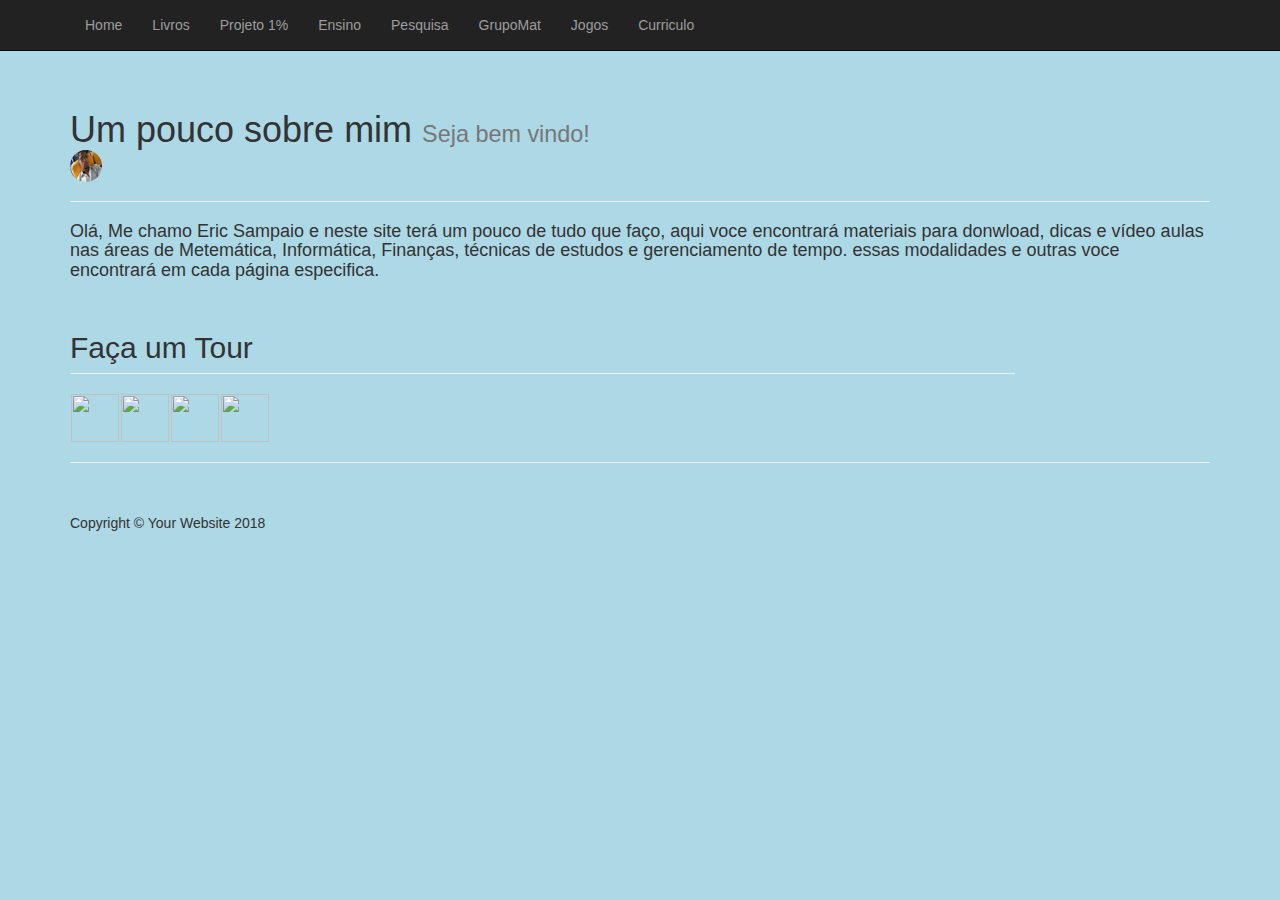
==== index.html @ ce9695a7 "atualizaçao" ====
<!DOCTYPE html>
<html lang="en">

<head>
    <!-- Testeeee-->
    <meta charset="utf-8">
    <meta http-equiv="X-UA-Compatible" content="IE=edge">
    <meta name="viewport" content="width=device-width, initial-scale=1">
    <meta name="description" content="Minha página pessoal">
    <meta name="author" content="Eric dos Santos Sampaio">
    <meta name="keywords" content="Livros,Curriculo,Projeto,Desafio,Ensino,Matemática,Pesquisa">

    <title>Meu Canto - Home</title>

    <!-- Bootstrap Core CSS -->
    <link href="css/bootstrap.min.css" rel="stylesheet">

    <!-- Custom CSS -->
    <link href="css/round-about.css" rel="stylesheet">

    <!-- HTML5 Shim and Respond.js IE8 support of HTML5 elements and media queries -->
    <!-- WARNING: Respond.js doesn't work if you view the page via file:// -->
    <!--[if lt IE 9]>
        <script src="https://oss.maxcdn.com/libs/html5shiv/3.7.0/html5shiv.js"></script>
        <script src="https://oss.maxcdn.com/libs/respond.js/1.4.2/respond.min.js"></script>
    <![endif]-->

    <!-- GOOGLE ADSENSE-->
    <script async src="//pagead2.googlesyndication.com/pagead/js/adsbygoogle.js"></script>
        <script>
      (adsbygoogle = window.adsbygoogle || []).push({
        google_ad_client: "ca-pub-9714707391725123",
        enable_page_level_ads: true
      });
    </script>

    <!-- GOOGLE ANALYTICS-->
    <script>
      (function(i,s,o,g,r,a,m){i['GoogleAnalyticsObject']=r;i[r]=i[r]||function(){
          (i[r].q=i[r].q||[]).push(arguments)},i[r].l=1*new Date();a=s.createElement(o),
          m=s.getElementsByTagName(o)[0];a.async=1;a.src=g;m.parentNode.insertBefore(a,m)
      })(window,document,'script','https://www.google-analytics.com/analytics.js','ga');

      ga('create', 'UA-99661282-1', 'auto');
      ga('send', 'pageview');

  </script>
</head>

<body>

    <!-- Navigation -->
    <nav class="navbar navbar-inverse navbar-fixed-top" role="navigation">
        <div class="container">
            <!-- Brand and toggle get grouped for better mobile display -->
            <div class="navbar-header">
                <button type="button" class="navbar-toggle" data-toggle="collapse" data-target="#bs-example-navbar-collapse-1">
                    <span class="sr-only">Toggle navigation</span>
                    <span class="icon-bar"></span>
                    <span class="icon-bar"></span>
                    <span class="icon-bar"></span>
                </button> 
            </div>
            <!-- Collect the nav links, forms, and other content for toggling -->
            <div class="collapse navbar-collapse" id="bs-example-navbar-collapse-1">
                <ul class="nav navbar-nav">
                    <li>
                        <a href="index.html">Home</a>
                    </li>
                    <li>
                        <a href="livros.html">Livros</a>
                    </li>
                    <li>
                        <a href="projeto1.html">Projeto 1%</a>
                    </li>
                    <li>
                        <a href="ensino.html">Ensino</a>
                    </li>
                    <li>
                        <a href="pesquisa.html">Pesquisa</a>
                    </li>
                    <li>
                        <a href="grupomat.html">GrupoMat</a>
                    </li>
                    <li>
                        <a href="jogos.html">Jogos</a>
                    </li>
                    <li>
                        <a href="http://lattes.cnpq.br/3127448050739421" target="_blank">Curriculo</a>
                    </li>
                    
                </ul>
            </div>
            <!-- /.navbar-collapse -->
        </div>
        <!-- /.container -->
    </nav>

    <!-- Page Content -->
    <div class="container">

        <!-- Introduction Row -->
        <div class="row">
            <div class="col-lg-12">

                <h1 class="page-header">Um pouco sobre mim
                    <small>Seja bem vindo!</small>
                     <a id="img-topo" href="#" ><img class="img-circle img-responsive " src="icons/eu.ico" alt="" ></a>
                     <p><h4> Olá, Me chamo Eric Sampaio e neste site terá um pouco de tudo que faço, aqui voce encontrará materiais para donwload, dicas e vídeo aulas nas áreas de Metemática, Informática, Finanças, técnicas de estudos e gerenciamento de tempo. essas modalidades e outras voce encontrará em cada página especifica. </h4></p>
                </h1>
            </div>
        </div>

        <!-- Team Members Row -->
        <div class="row">
            <div class="col-lg-10">
                <h2 class="page-header">Faça um Tour</h2>
            </div>
            <div class="col-lg-3 col-sm-3 text-center imagem1">
               <a href="livros.html"><img class="img-circle img-responsive img-center" src="img/livro.jpg" alt=""></a>
               <h3>Livros</h3>
            <div class="col-md-12"></div>
            <h5>Minhas aventuras por conhecimento</h5>
        </div>
        <div class="col-lg-3 col-sm-4 text-center imagem1">
            <a href="http://lattes.cnpq.br/3127448050739421" target="_blank"><img class="img-circle img-responsive img-center" src="img/curriculo.jpg" alt=""></a>
            <h3>Curriculo
                <small>Minhas aventuras por conhecimento</small>
            </h3>
            <p>Por onde andei e onde estou</p>
        </div>
        <div class="col-lg-3 col-sm-4 text-center imagem1">
            <a href="ensino.html"><img class="img-circle img-responsive img-center"  src="img/ensino.jpg" alt=""></a>
             <h3> Ensino 
                <small>Faço o que gosto</small>
             </h3>
        </div>

        
        <div class="col-lg-3 col-sm-4 text-center imagem1">
            <a href="projeto1.html"><img class="img-circle img-responsive img-center" src="img/projeto.jpg" alt=""> </a>
            <h3>Projeto 1%
                <small>Todo Dia</small>
            </h3>
        </div>
        
        <div class="col-lg-3 col-sm-4 text-center imagem1">
           <a href="pesquisa.html"><img class="img-circle img-responsive img-center" src="img/pesquisa.jpg" alt=""></a>
            <h3>Pesquisa
            <small>Areas de atuação e interesse</small>
            </h3>
        <p> Teste Teste Teste</p>
        </div>
    <div class="col-lg-3 col-sm-4 text-center imagem1">
        <a href="grupomat.html"><img class="img-circle img-responsive img-center" src="img/GrupoEstudos.jpg" alt=""></a>
        <h3>GrupoMat
            <small>Grupos de estudos</small>
        </h3>
        <p>Grupo de estudos voltado pesquisas e resolução de problemas, avançados de matemática </p>
    </div>
    <div class="col-lg-3 col-sm-4 text-center imagem1">
        <a href="jogos.html"><img class="img-circle img-responsive img-center" src="img/jogo.jpg" alt=""></a>
        <h3>Jogos
            <small>Lazer inteligente</small>
        </h3>
        <p>Não é banda de rock, mas vale um bate cabeça. Jogos que alem de ser divertidos são classificados como jogos NP-Difíceis</p>
    </div>
</div>
<!-- Incoes para as redes sociais-->
<table style="text-align: center; width: 200px;" border="0"
cellpadding="0" cellspacing="0">
<tbody>
    <tr>
        <td style="text-align: center;" valign="undefined"><a
            href="https://www.facebook.com/eric.sampaio.12" target="_blank"><img
            style="border: 0px solid ; width: 48px; height: 48px;" alt=""
            src="http://2.bp.blogspot.com/-SIrSFw1CCKo/UY6S-QGX9vI/AAAAAAAAMjI/f2_7ketY_PM/s1600/EspacoBlo
            g.com_Facebook.png" title="Facebook" /></a ></td>

            <td style="text-align: center;" valign="undefined"><a
                href="https://plus.google.com/u/0/116242160186999825532" target="_blank"><img
                style="border: 0px solid ; width: 48px; height: 48px;" alt=""
                src="http://2.bp.blogspot.com/-qR_d11PvL_s/UY6S-dcNVwI/AAAAAAAAMjM/ejHqza42_cQ/s1600/EspacoBlo
                g.com_Google.png" title="Google +" /></a></td>

                <td style="text-align: center;" valign="undefined"><a
                    href="https://www.youtube.com/channel/UC1QZaSZ5Ortv-9ZoWWbcxJw?view_as=subscriber" target="_blank"><img
                    style="border: 0px solid ; width: 48px; height: 48px;" alt=""
                    src="http://1.bp.blogspot.com/-ErkiA-PD5OE/UY6S_OTb_tI/AAAAAAAAMjY/B2U7rTB1KeQ/s1600/EspacoBlo
                    g.com_YouTube.png" title="YouTube" /></a></td>

                    <td style="text-align: center;" valign="undefined"><a href="https://www.instagram.com/sampaio_eric/" target="_blank"><img style="border: 0px solid ; width: 48px; height: 48px;" alt=""
                        src="http://2.bp.blogspot.com/-wqJnLb4FiKg/UY6S-QTJguI/AAAAAAAAMjQ/pydTjXT1SqY/s1600/EspacoBlo
                        g.com_Instagram.png"
                        title="Instagram" /></a
                        ></td>
                    </tr>
                </tbody>
            </table>
            <hr>
            <script type="text/javascript" src="https://counter3.fcs.ovh/private/counter.js?c=43qx4jrx44xwd2ra1h54sspr3z35srg9"></script>
            <noscript><img src="https://counter3.fcs.ovh/private/webcontadores.php?c=43qx4jrx44xwd2ra1h54sspr3z35srg9" border="0" title="contador de visitas html" alt="contador de visitas html"></a></noscript>

            <!-- Footer -->
            <footer>
                <div class="row">
                    <div class="col-lg-12">
                        <p>Copyright &copy; Your Website 2018</p>
                    </div>
                    <!-- /.col-lg-12 -->
                </div>
                <!-- /.row -->
            </footer>

        </div>
        <!-- /.container -->

        <!-- jQuery -->
        <script src="js/jquery.js"></script>

        <!-- Bootstrap Core JavaScript -->
        <script src="js/bootstrap.min.js"></script>

        <script src="js/main.js"></script>
        <script>
            $(document).ready(function(){
                $('[data-toggle="popover"]').popover(
                    {
                        html:true,
                        template:'<div class="popover" role="tooltip"><div class="arrow"></div><h3 class="popover-title"></h3><div class="popover-content " style="width:300px;" ></div></div>'

                    });   
            });
        </script>

    </body>

    </html>
---- css/round-about.css ----
/*!
 * Start Bootstrap - Round About (http://startbootstrap.com/)
 * Copyright 2013-2016 Start Bootstrap
 * Licensed under MIT (https://github.com/BlackrockDigital/startbootstrap/blob/gh-pages/LICENSE)
 */

body {
    padding-top: 70px; /* Required padding for .navbar-fixed-top. Remove if using .navbar-static-top. Change if height of navigation changes. */
    background-color: lightblue;
}

.area {
    
}
.imagem1{
    display: none;
}

.img-center {
	margin: 0 auto;
    padding-bottom: 1px;
}

footer {
    margin: 50px 0;
}
.hide-bullets {
    list-style:none;
    margin-left: -40px;
    margin-top:20px;
}

.thumbnail {
    padding: 0;
}

.carousel-inner>.item>img, .carousel-inner>.item>a>img {
    width: 100%;
}
 li a#img-topo{
    padding-top: 10px;
    padding-bottom: 10px;
}

a.titulo{
    color: #333 !important;
    text-decoration: none;
    font-size: 24px;
    font-family: inherit;
    font-weight: 500;
    line-height: 1.1;

}

.row-artigo {
    font-size: 24px;
    text-decoration: blue !important;
}
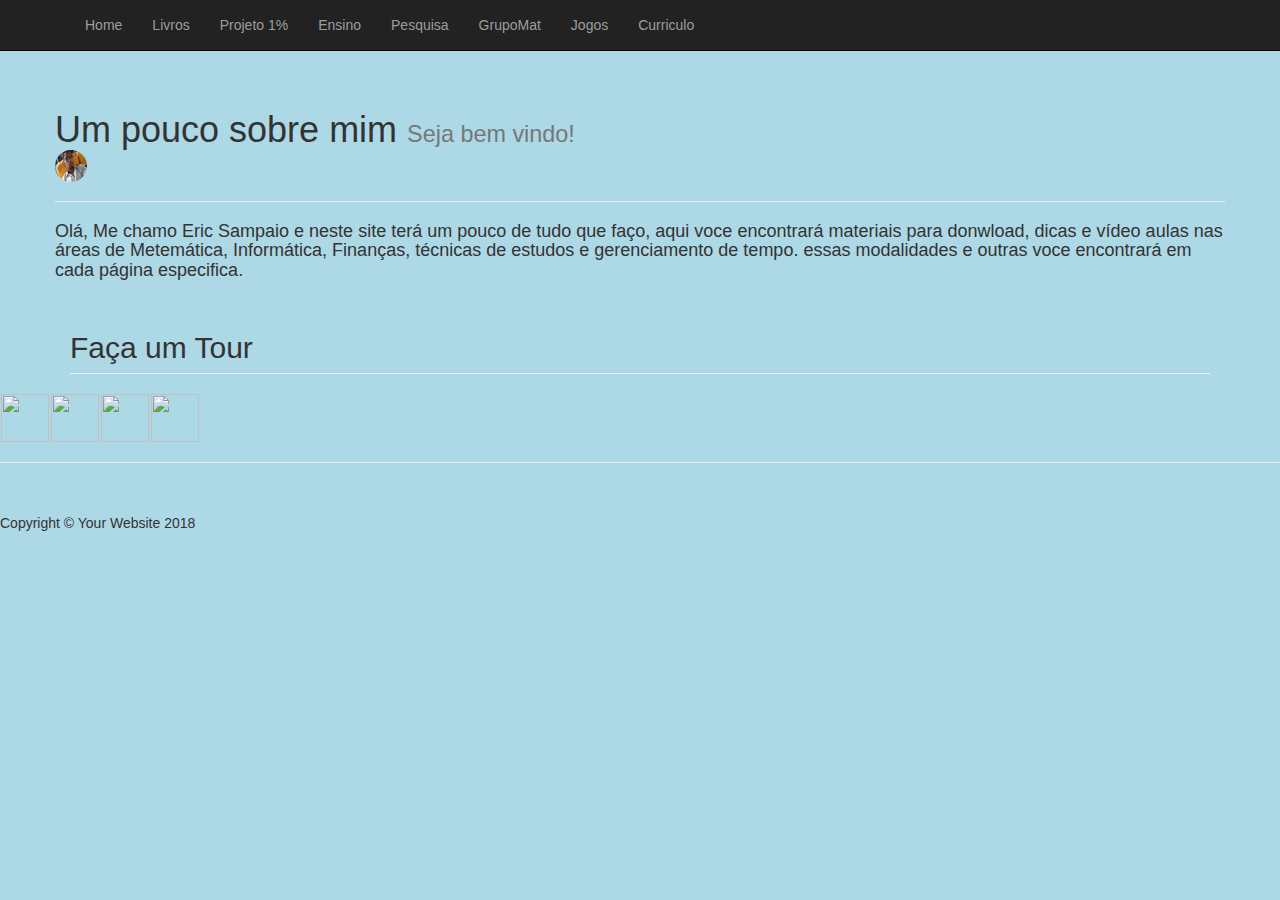
==== commit 638c9391: "Atualização" ====
--- a/index.html
+++ b/index.html
@@ -2,7 +2,6 @@
 <html lang="en">
 
 <head>
-    <!-- Testeeee-->
     <meta charset="utf-8">
     <meta http-equiv="X-UA-Compatible" content="IE=edge">
     <meta name="viewport" content="width=device-width, initial-scale=1">
@@ -28,8 +27,7 @@
     <!-- GOOGLE ADSENSE-->
     <script async src="//pagead2.googlesyndication.com/pagead/js/adsbygoogle.js"></script>
         <script>
-      (adsbygoogle = window.adsbygoogle || []).push({
-        google_ad_client: "ca-pub-9714707391725123",
+      (adsbygoogle = window.adsbygoogle || []).push({google_ad_client: "ca-pub-9714707391725123",
         enable_page_level_ads: true
       });
     </script>
@@ -48,7 +46,6 @@
 </head>
 
 <body>
-
     <!-- Navigation -->
     <nav class="navbar navbar-inverse navbar-fixed-top" role="navigation">
         <div class="container">
@@ -100,8 +97,8 @@
     <div class="container">
 
         <!-- Introduction Row -->
-        <div class="row">
-            <div class="col-lg-12">
+        <div class="row ">
+            <div class="col">
 
                 <h1 class="page-header">Um pouco sobre mim
                     <small>Seja bem vindo!</small>
@@ -112,61 +109,60 @@
         </div>
 
         <!-- Team Members Row -->
-        <div class="row">
-            <div class="col-lg-10">
+        <div class="" s="row">
                 <h2 class="page-header">Faça um Tour</h2>
+                <div class="col col-lg-3 col-sm-3 text-center imagem1">
+                   <a href="livros.html"><img class="img-circle img-responsive img-center" src="img/livro.jpg" alt=""></a>
+                   <h3>Livros</h3>
+                   <h5>Minhas aventuras por conhecimento</h5>
+                </div>
+
+            <!-- FIMMMM -->        
+            <div class="col col-lg-3 col-sm-3 text-center imagem1">
+                <a href="http://lattes.cnpq.br/3127448050739421" target="_blank"><img class="img-circle img-responsive img-center" src="img/curriculo.jpg" alt=""></a>
+                <h3>Curriculo
+                    <small>Minhas aventuras por conhecimento</small>
+                </h3>
+                <p>Por onde andei e onde estou</p>
             </div>
             <div class="col-lg-3 col-sm-3 text-center imagem1">
-               <a href="livros.html"><img class="img-circle img-responsive img-center" src="img/livro.jpg" alt=""></a>
-               <h3>Livros</h3>
-            <div class="col-md-12"></div>
-            <h5>Minhas aventuras por conhecimento</h5>
-        </div>
-        <div class="col-lg-3 col-sm-4 text-center imagem1">
-            <a href="http://lattes.cnpq.br/3127448050739421" target="_blank"><img class="img-circle img-responsive img-center" src="img/curriculo.jpg" alt=""></a>
-            <h3>Curriculo
-                <small>Minhas aventuras por conhecimento</small>
-            </h3>
-            <p>Por onde andei e onde estou</p>
-        </div>
-        <div class="col-lg-3 col-sm-4 text-center imagem1">
-            <a href="ensino.html"><img class="img-circle img-responsive img-center"  src="img/ensino.jpg" alt=""></a>
-             <h3> Ensino 
-                <small>Faço o que gosto</small>
-             </h3>
-        </div>
-
-        
+                <a href="ensino.html"><img class="img-circle img-responsive img-center"  src="img/ensino.jpg" alt=""></a>
+                 <h3> Ensino 
+                    <small>Faço o que gosto</small>
+                 </h3>
+            </div>
+        </div> 
+        <!--
         <div class="col-lg-3 col-sm-4 text-center imagem1">
             <a href="projeto1.html"><img class="img-circle img-responsive img-center" src="img/projeto.jpg" alt=""> </a>
             <h3>Projeto 1%
                 <small>Todo Dia</small>
             </h3>
         </div>
-        
-        <div class="col-lg-3 col-sm-4 text-center imagem1">
+        -->
+        <div class="col-lg-3 col-sm-3 text-center imagem1">
            <a href="pesquisa.html"><img class="img-circle img-responsive img-center" src="img/pesquisa.jpg" alt=""></a>
             <h3>Pesquisa
             <small>Areas de atuação e interesse</small>
             </h3>
-        <p> Teste Teste Teste</p>
-        </div>
-    <div class="col-lg-3 col-sm-4 text-center imagem1">
-        <a href="grupomat.html"><img class="img-circle img-responsive img-center" src="img/GrupoEstudos.jpg" alt=""></a>
-        <h3>GrupoMat
-            <small>Grupos de estudos</small>
-        </h3>
-        <p>Grupo de estudos voltado pesquisas e resolução de problemas, avançados de matemática </p>
+            <p> Teste Teste Teste</p>
+        </div>
+        <div class="col-lg-3 col-sm-3 text-center imagem1">
+            <a href="grupomat.html"><img class="img-circle img-responsive img-center" src="img/GrupoEstudos.jpg" alt=""></a>
+            <h3>GrupoMat
+                <small>Grupos de estudos</small>
+            </h3>
+            <p>Grupo de estudos voltado pesquisas e resolução de problemas, avançados de matemática </p>
+        </div>
+        <div class="col-lg-3 col-sm-3 text-center imagem1">
+            <a href="jogos.html"><img class="img-circle img-responsive img-center" src="img/jogo.jpg" alt=""></a>
+            <h3>Jogos
+                <small>Lazer inteligente</small>
+            </h3>
+            <p>Não é banda de rock, mas vale um bate cabeça. Jogos que alem de ser divertidos são classificados como jogos NP-Difíceis</p>
+        </div>
     </div>
-    <div class="col-lg-3 col-sm-4 text-center imagem1">
-        <a href="jogos.html"><img class="img-circle img-responsive img-center" src="img/jogo.jpg" alt=""></a>
-        <h3>Jogos
-            <small>Lazer inteligente</small>
-        </h3>
-        <p>Não é banda de rock, mas vale um bate cabeça. Jogos que alem de ser divertidos são classificados como jogos NP-Difíceis</p>
-    </div>
-</div>
-<!-- Incoes para as redes sociais-->
+<!-- IcoNes para as redes sociais-->
 <table style="text-align: center; width: 200px;" border="0"
 cellpadding="0" cellspacing="0">
 <tbody>
@@ -204,14 +200,13 @@
             <!-- Footer -->
             <footer>
                 <div class="row">
-                    <div class="col-lg-12">
+                    <div class="col-lg-9">
                         <p>Copyright &copy; Your Website 2018</p>
                     </div>
                     <!-- /.col-lg-12 -->
                 </div>
                 <!-- /.row -->
             </footer>
-
         </div>
         <!-- /.container -->
 
@@ -228,11 +223,8 @@
                     {
                         html:true,
                         template:'<div class="popover" role="tooltip"><div class="arrow"></div><h3 class="popover-title"></h3><div class="popover-content " style="width:300px;" ></div></div>'
-
                     });   
             });
         </script>
-
     </body>
-
     </html>
--- a/css/round-about.css
+++ b/css/round-about.css
@@ -56,4 +56,3 @@
     font-size: 24px;
     text-decoration: blue !important;
 }
-
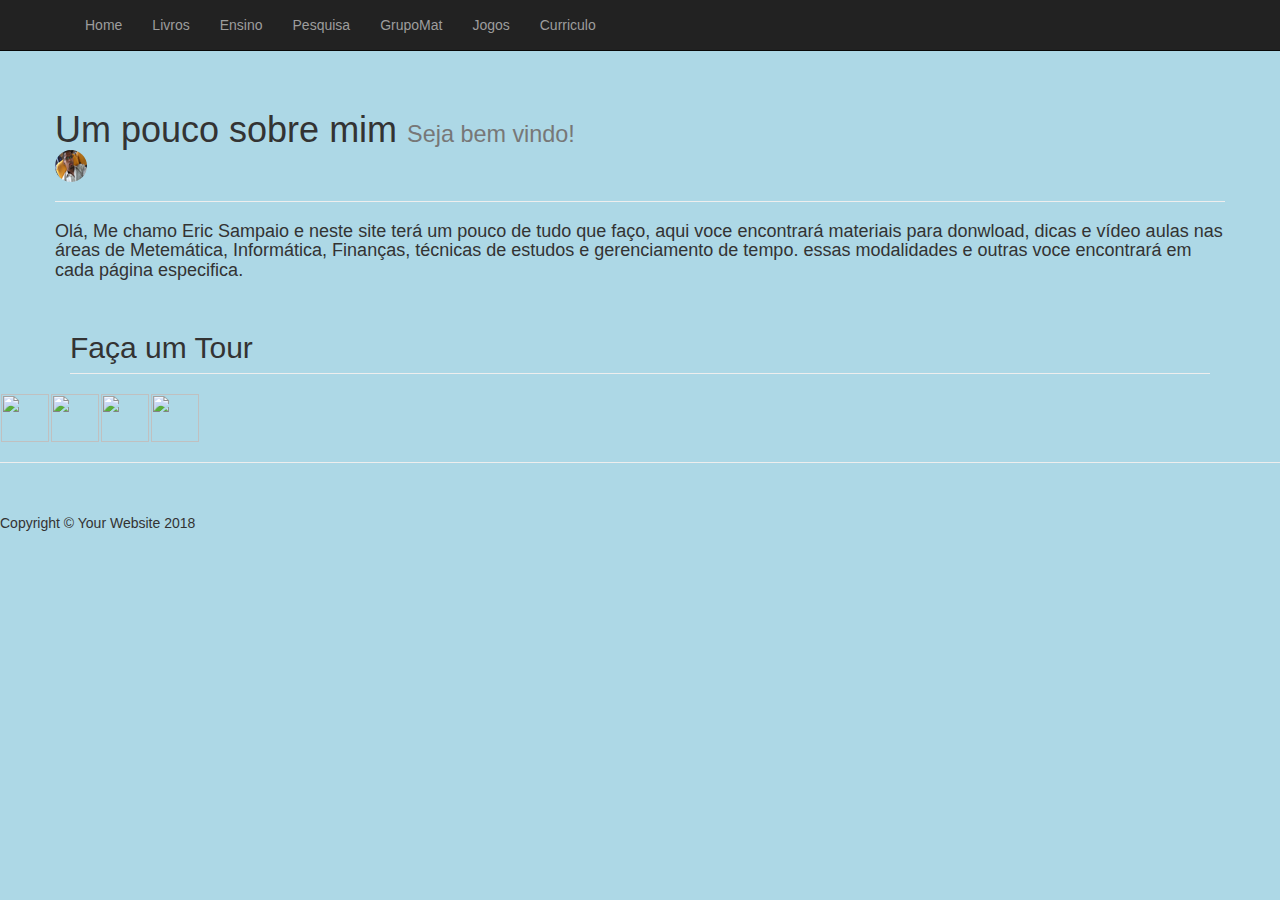
==== commit 2309cdae: "comentando o link do projeto 1%" ====
--- a/index.html
+++ b/index.html
@@ -67,9 +67,9 @@
                     <li>
                         <a href="livros.html">Livros</a>
                     </li>
-                    <li>
+                     <!-- <li>
                         <a href="projeto1.html">Projeto 1%</a>
-                    </li>
+                    </li>-->
                     <li>
                         <a href="ensino.html">Ensino</a>
                     </li>
@@ -99,7 +99,6 @@
         <!-- Introduction Row -->
         <div class="row ">
             <div class="col">
-
                 <h1 class="page-header">Um pouco sobre mim
                     <small>Seja bem vindo!</small>
                      <a id="img-topo" href="#" ><img class="img-circle img-responsive " src="icons/eu.ico" alt="" ></a>
@@ -183,7 +182,7 @@
                     href="https://www.youtube.com/channel/UC1QZaSZ5Ortv-9ZoWWbcxJw?view_as=subscriber" target="_blank"><img
                     style="border: 0px solid ; width: 48px; height: 48px;" alt=""
                     src="http://1.bp.blogspot.com/-ErkiA-PD5OE/UY6S_OTb_tI/AAAAAAAAMjY/B2U7rTB1KeQ/s1600/EspacoBlo
-                    g.com_YouTube.png" title="YouTube" /></a></td>
+                    g.com_YouTube.png" title="YouTube"/></a></td>
 
                     <td style="text-align: center;" valign="undefined"><a href="https://www.instagram.com/sampaio_eric/" target="_blank"><img style="border: 0px solid ; width: 48px; height: 48px;" alt=""
                         src="http://2.bp.blogspot.com/-wqJnLb4FiKg/UY6S-QTJguI/AAAAAAAAMjQ/pydTjXT1SqY/s1600/EspacoBlo
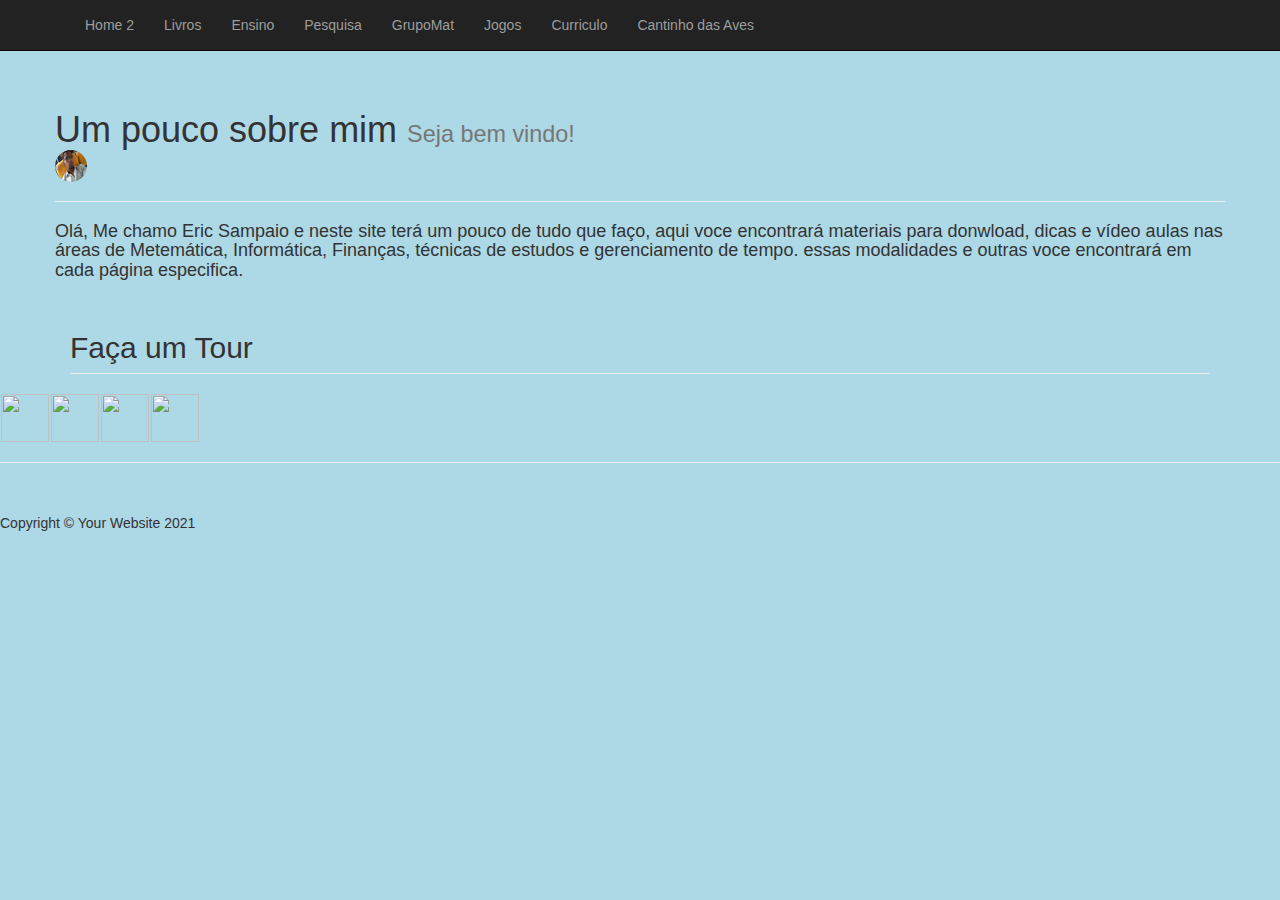
==== commit 36482082: "Atualização" ====
--- a/index.html
+++ b/index.html
@@ -62,14 +62,11 @@
             <div class="collapse navbar-collapse" id="bs-example-navbar-collapse-1">
                 <ul class="nav navbar-nav">
                     <li>
-                        <a href="index.html">Home</a>
+                        <a href="index.html">Home 2</a>
                     </li>
                     <li>
                         <a href="livros.html">Livros</a>
                     </li>
-                     <!-- <li>
-                        <a href="projeto1.html">Projeto 1%</a>
-                    </li>-->
                     <li>
                         <a href="ensino.html">Ensino</a>
                     </li>
@@ -84,6 +81,9 @@
                     </li>
                     <li>
                         <a href="http://lattes.cnpq.br/3127448050739421" target="_blank">Curriculo</a>
+                    </li>
+                    <li>
+                        <a href="CantinhoDasAves.html">Cantinho das Aves</a>
                     </li>
                     
                 </ul>
@@ -131,14 +131,8 @@
                  </h3>
             </div>
         </div> 
-        <!--
-        <div class="col-lg-3 col-sm-4 text-center imagem1">
-            <a href="projeto1.html"><img class="img-circle img-responsive img-center" src="img/projeto.jpg" alt=""> </a>
-            <h3>Projeto 1%
-                <small>Todo Dia</small>
-            </h3>
-        </div>
-        -->
+       
+        
         <div class="col-lg-3 col-sm-3 text-center imagem1">
            <a href="pesquisa.html"><img class="img-circle img-responsive img-center" src="img/pesquisa.jpg" alt=""></a>
             <h3>Pesquisa
@@ -159,6 +153,13 @@
                 <small>Lazer inteligente</small>
             </h3>
             <p>Não é banda de rock, mas vale um bate cabeça. Jogos que alem de ser divertidos são classificados como jogos NP-Difíceis</p>
+        </div>
+         <!-- Cantinho das aves-->
+        <div class="col-lg-3 col-sm-4 text-center imagem1">
+            <a href="CantinhoDasAves.html"><img class="img-circle img-responsive img-center" src="img/CantinhoDasAves.jpg" alt=""> </a>
+            <h3>Cantinho das Aves
+                <small>Conhecendo um pouco sobre calopsitas e periquitos</small>
+            </h3>
         </div>
     </div>
 <!-- IcoNes para as redes sociais-->
@@ -200,7 +201,7 @@
             <footer>
                 <div class="row">
                     <div class="col-lg-9">
-                        <p>Copyright &copy; Your Website 2018</p>
+                        <p>Copyright &copy; Your Website 2021</p>
                     </div>
                     <!-- /.col-lg-12 -->
                 </div>
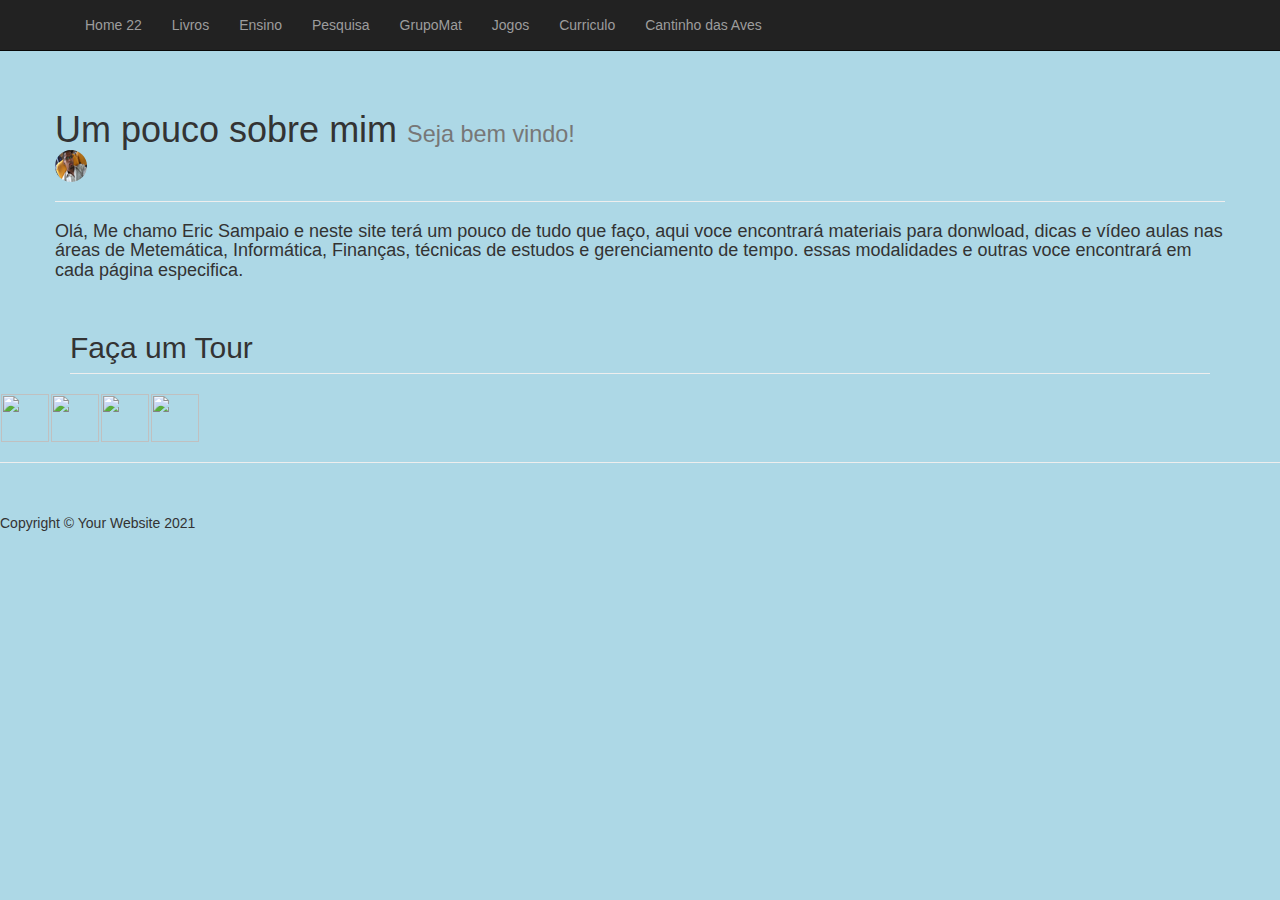
==== commit 3973c935: "atualização index" ====
--- a/index.html
+++ b/index.html
@@ -62,7 +62,7 @@
             <div class="collapse navbar-collapse" id="bs-example-navbar-collapse-1">
                 <ul class="nav navbar-nav">
                     <li>
-                        <a href="index.html">Home 2</a>
+                        <a href="index.html">Home 22</a>
                     </li>
                     <li>
                         <a href="livros.html">Livros</a>
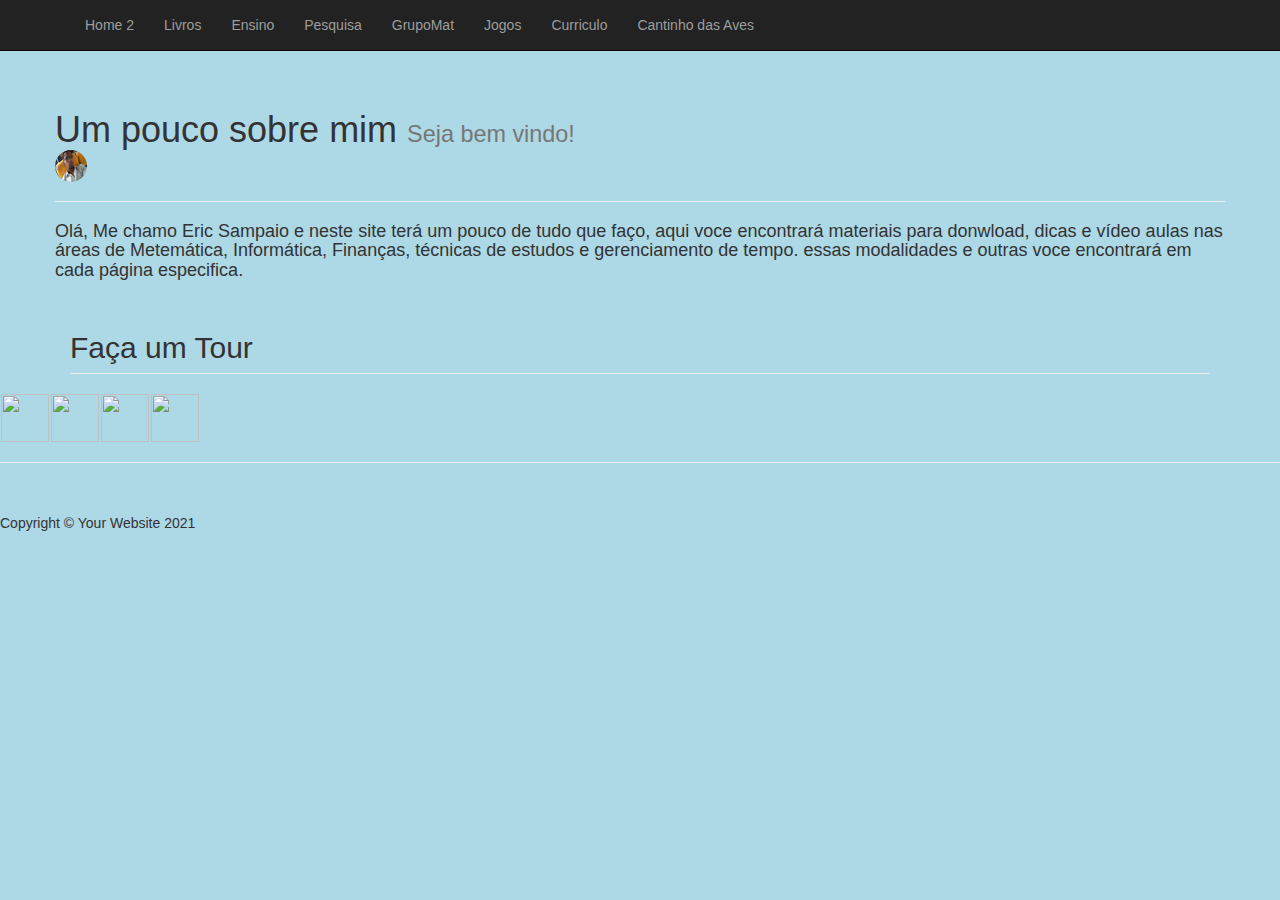
==== commit 7b8d7b3d: "Revert "atualização index"" ====
--- a/index.html
+++ b/index.html
@@ -62,7 +62,7 @@
             <div class="collapse navbar-collapse" id="bs-example-navbar-collapse-1">
                 <ul class="nav navbar-nav">
                     <li>
-                        <a href="index.html">Home 22</a>
+                        <a href="index.html">Home 2</a>
                     </li>
                     <li>
                         <a href="livros.html">Livros</a>
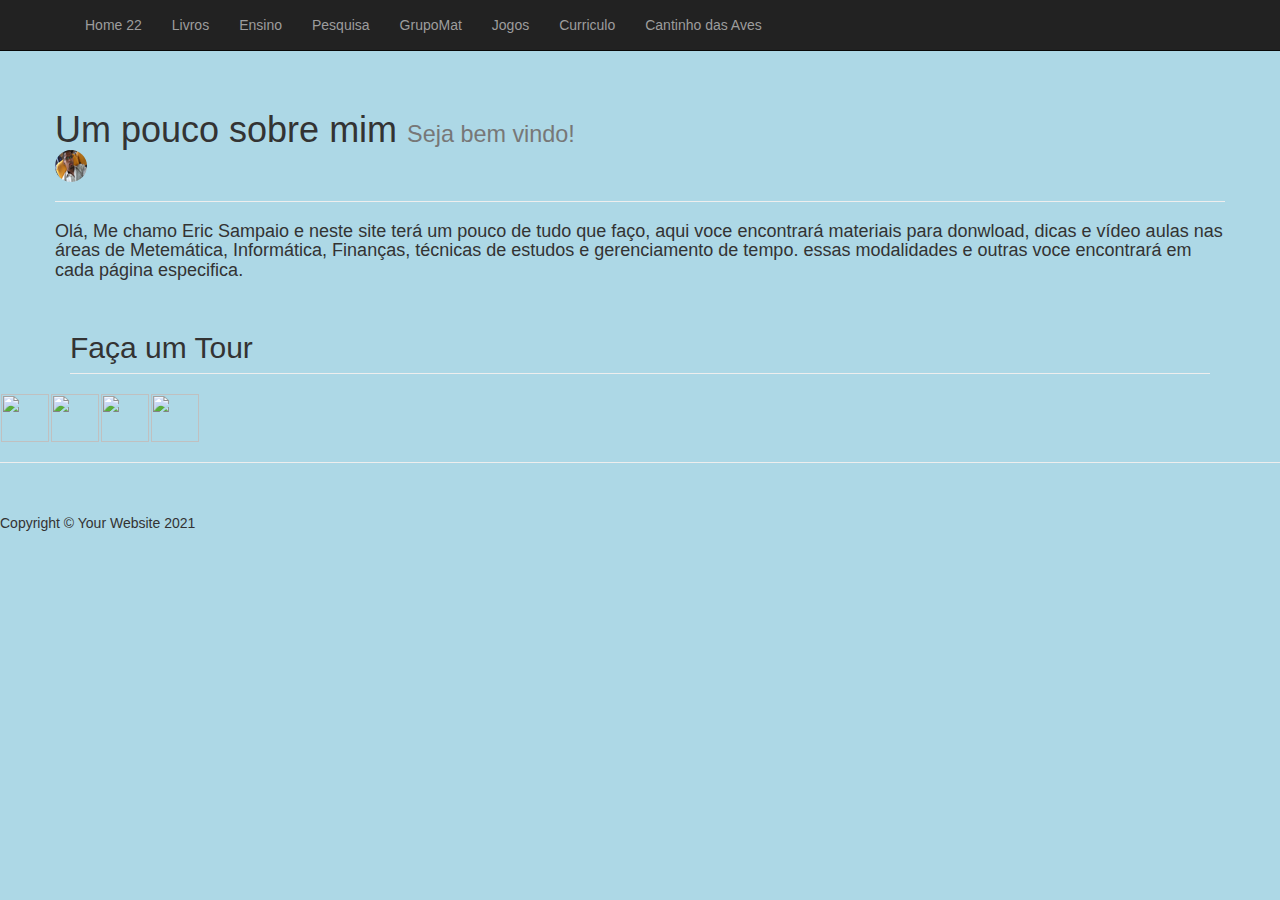
==== commit 459490de: "Atualização index 22" ====
--- a/index.html
+++ b/index.html
@@ -62,7 +62,7 @@
             <div class="collapse navbar-collapse" id="bs-example-navbar-collapse-1">
                 <ul class="nav navbar-nav">
                     <li>
-                        <a href="index.html">Home 2</a>
+                        <a href="index.html">Home 22</a>
                     </li>
                     <li>
                         <a href="livros.html">Livros</a>
